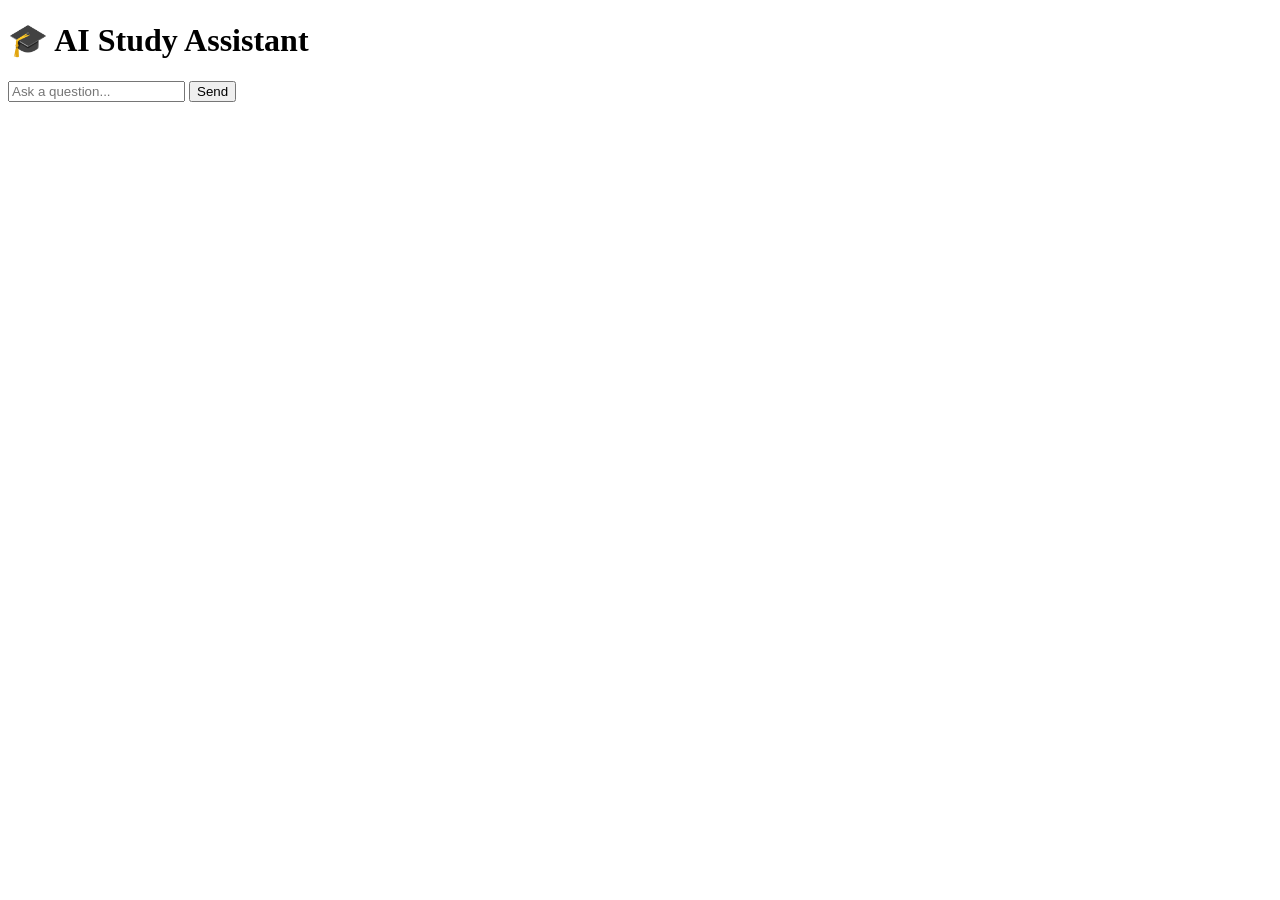
==== index.html @ 750971a7 "Update and rename README.md to index.html" ====
<!DOCTYPE html>
<html lang="en">
<head>
  <meta charset="UTF-8" />
  <title>AI Study Assistant</title>
  <link rel="stylesheet" href="style.css" />
</head>
<body>

  <h1>🎓 AI Study Assistant</h1>

  <div id="chatBox"></div>

  <div id="inputArea">
    <input type="text" id="userInput" placeholder="Ask a question..." />
    <button onclick="sendMessage()">Send</button>
  </div>

  <script src="script.js"></script>
</body>
</html>
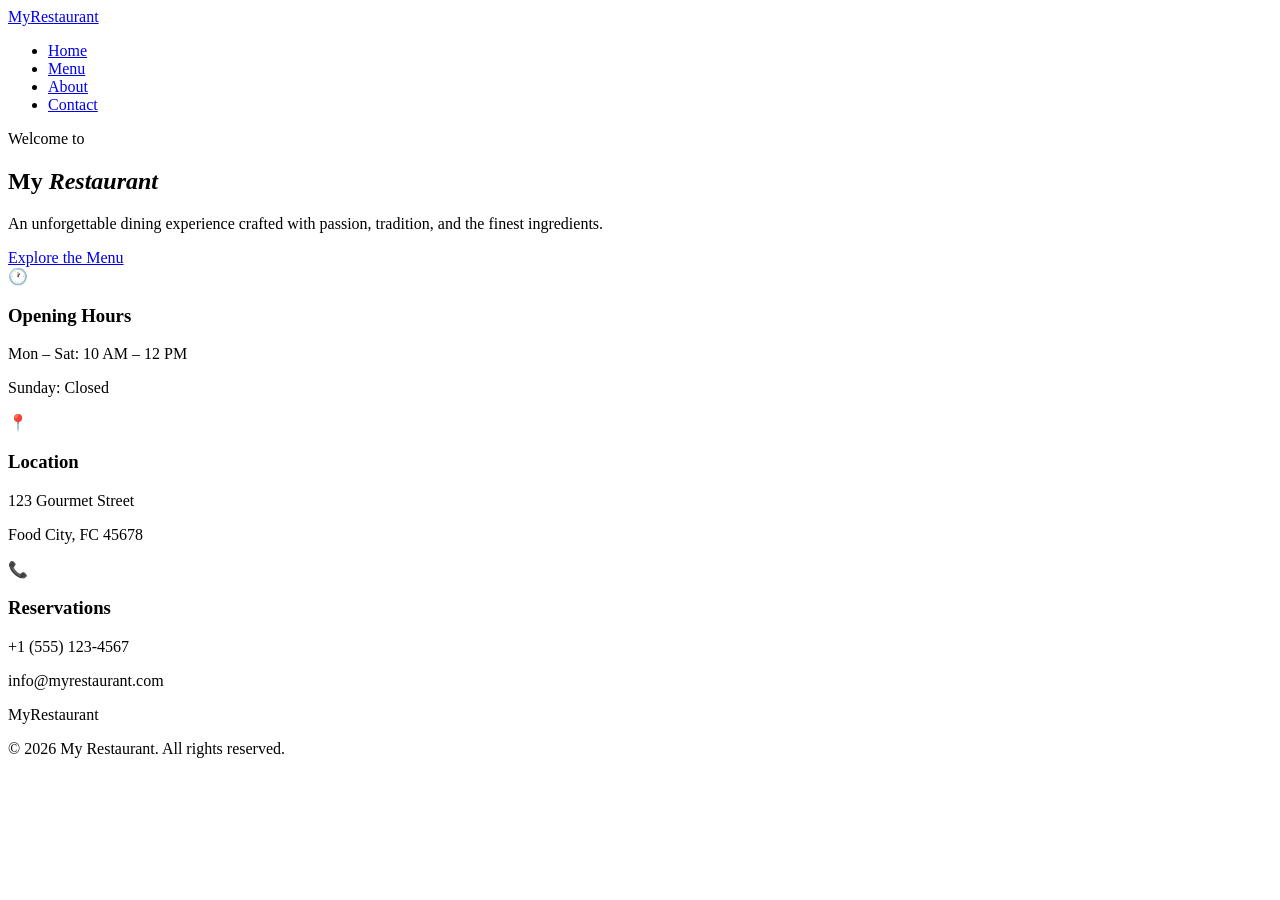
==== commit d7d3468b: "Update index.html" ====
--- a/index.html
+++ b/index.html
@@ -2,20 +2,67 @@
 <html lang="en">
 <head>
   <meta charset="UTF-8" />
-  <title>AI Study Assistant</title>
-  <link rel="stylesheet" href="style.css" />
+  <meta name="viewport" content="width=device-width, initial-scale=1.0" />
+  <meta name="description" content="Welcome to My Restaurant — an exquisite dining experience with fresh, locally sourced ingredients." />
+  <title>My Restaurant — Fine Dining</title>
+  <link rel="stylesheet" href="styles.css" />
 </head>
 <body>
 
-  <h1>🎓 AI Study Assistant</h1>
+  <!-- Navbar -->
+  <header>
+    <div class="navbar">
+      <a href="index.html" class="logo">My<span>Restaurant</span></a>
+      <nav>
+        <ul>
+          <li><a href="index.html" class="active">Home</a></li>
+          <li><a href="menu.html">Menu</a></li>
+          <li><a href="about.html">About</a></li>
+          <li><a href="contact.html">Contact</a></li>
+        </ul>
+      </nav>
+    </div>
+  </header>
 
-  <div id="chatBox"></div>
+  <!-- Hero Section -->
+  <main>
+    <section class="hero">
+      <div class="hero-content">
+        <p class="subtitle">Welcome to</p>
+        <h1>My <em>Restaurant</em></h1>
+        <p class="tagline">An unforgettable dining experience crafted with passion, tradition, and the finest ingredients.</p>
+        <a href="menu.html" class="btn">Explore the Menu</a>
+      </div>
+    </section>
 
-  <div id="inputArea">
-    <input type="text" id="userInput" placeholder="Ask a question..." />
-    <button onclick="sendMessage()">Send</button>
-  </div>
+    <!-- Info Cards -->
+    <section class="info-section">
+      <div class="info-card fade-in">
+        <div class="icon">🕐</div>
+        <h3>Opening Hours</h3>
+        <p>Mon – Sat: 10 AM – 12 PM</p>
+        <p>Sunday: Closed</p>
+      </div>
+      <div class="info-card fade-in-delay">
+        <div class="icon">📍</div>
+        <h3>Location</h3>
+        <p>123 Gourmet Street</p>
+        <p>Food City, FC 45678</p>
+      </div>
+      <div class="info-card fade-in-delay">
+        <div class="icon">📞</div>
+        <h3>Reservations</h3>
+        <p>+1 (555) 123-4567</p>
+        <p>info@myrestaurant.com</p>
+      </div>
+    </section>
+  </main>
 
-  <script src="script.js"></script>
+  <!-- Footer -->
+  <footer>
+    <div class="footer-brand">MyRestaurant</div>
+    <p>&copy; 2026 My Restaurant. All rights reserved.</p>
+  </footer>
+
 </body>
 </html>
